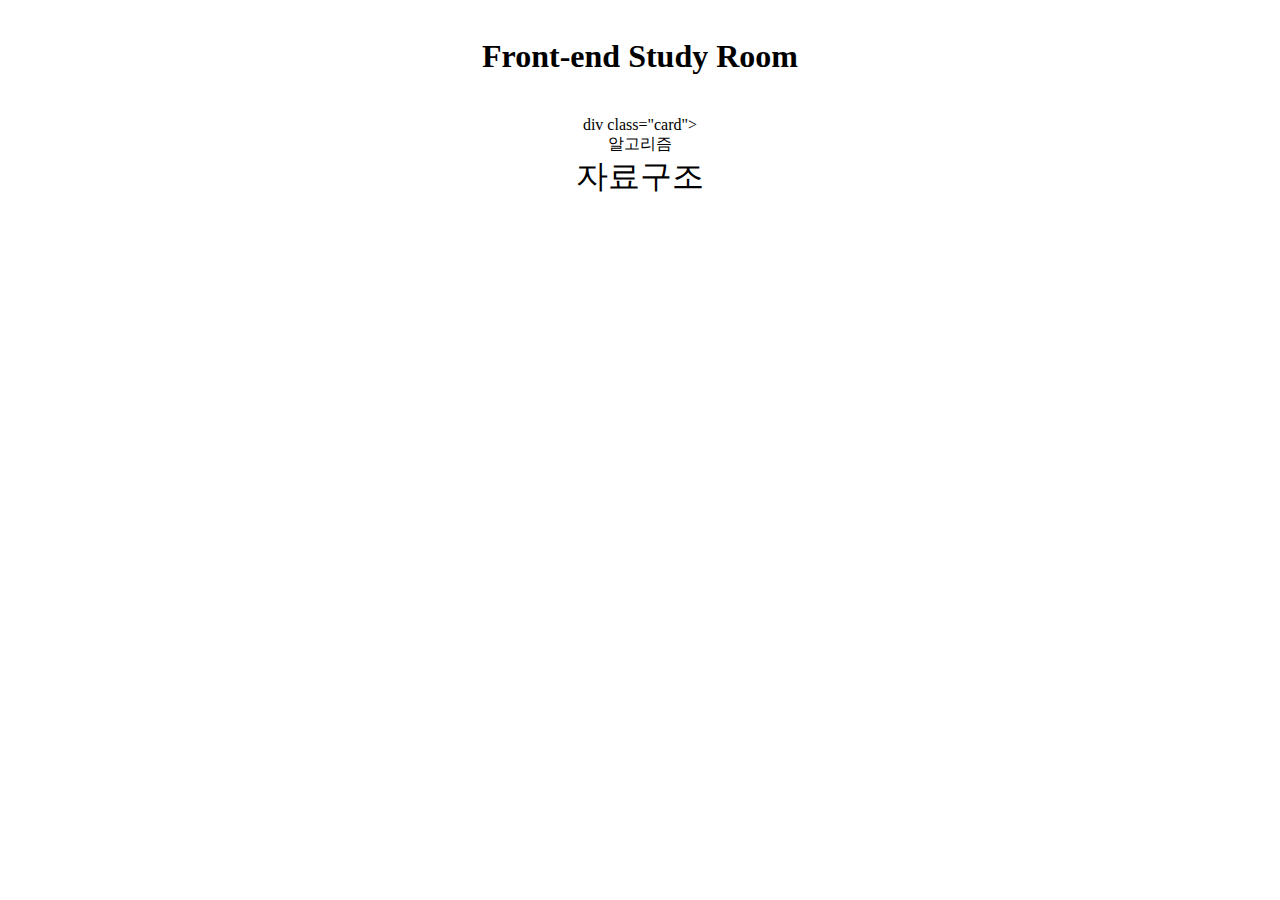
==== index.html @ 804d4dee "init" ====
<!DOCTYPE html>
<html lang="en">
    <head>
        <meta charset="utf-8" />
        <meta name="viewport" content="width=device-width, initial-scale=1" />

        <link href="https://cdn.jsdelivr.net/npm/bootstrap@5.0.0-beta1/dist/css/bootstrap.min.css" rel="stylesheet" integrity="sha384-giJF6kkoqNQ00vy+HMDP7azOuL0xtbfIcaT9wjKHr8RbDVddVHyTfAAsrekwKmP1" crossorigin="anonymous">
        <link rel="stylesheet" href="index.css">
        
        <script type="text/javascript">

            const onClickAlgorithm = () => {
                location.href = 'algorithm/algorithm.html';
            };

            const onClickDataStructure = () => {
                location.href = 'dataStructure/dataStructure.html';
            };
        </script>
    </head>
    <body>
        <div class="container-fluid">
            <h1 class="display-1">Front-end Study Room</h1>

            <div class="blank"></div>
            
            <div class="container-sm">
                <div class="row justify-content-center">
                    <div class="col-4">
                        div class="card">
                            <div class="card-body" onclick="onClickAlgorithm()">
                                알고리즘
                            </div>
                        </div>
                        <div class="card">
                            <div class="card-body" onclick="onClickDataStructure()">
                                자료구조
                            </div>
                        </div>
                    </div>
                </div>   
            </div>
            
        </div>
    </body>
</html>
---- index.css ----
body {
  text-align: center;
  margin: 3vw;
}

.blank {
  height: 1.5vw;
}

.card {
  font-size: 2.5vw;
}

.card:hover {
  background-color: green;
  color: white;
  cursor: pointer;
}

.result-area {
  min-height: 10vw;
  align-content: center;
}

.code-area {
  text-align: left;
  word-break: break-all;
  word-wrap: break-word;
  white-space: pre-line;
}
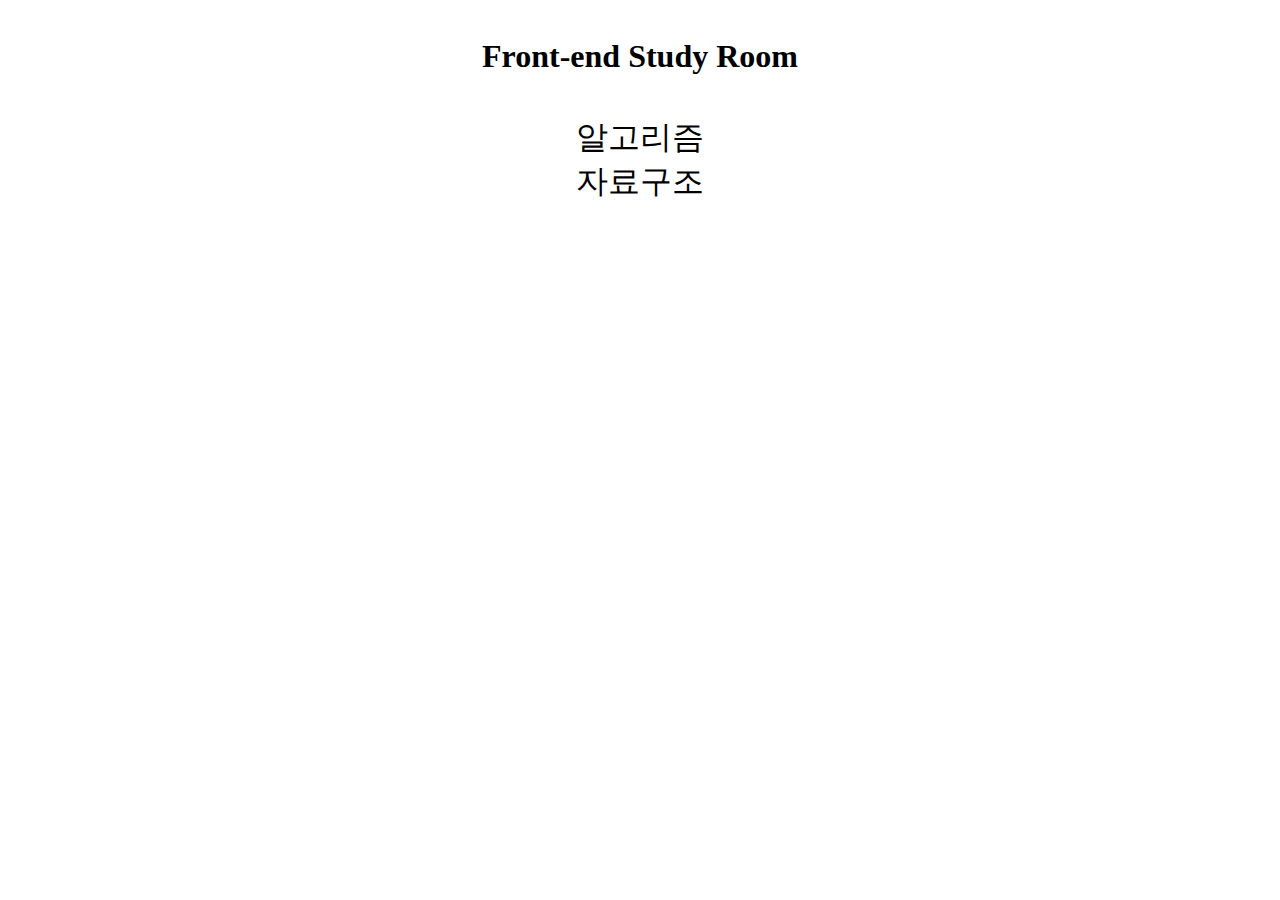
==== commit 0a77b36d: "correct index page" ====
--- a/index.html
+++ b/index.html
@@ -27,7 +27,7 @@
             <div class="container-sm">
                 <div class="row justify-content-center">
                     <div class="col-4">
-                        div class="card">
+                        <div class="card">
                             <div class="card-body" onclick="onClickAlgorithm()">
                                 알고리즘
                             </div>
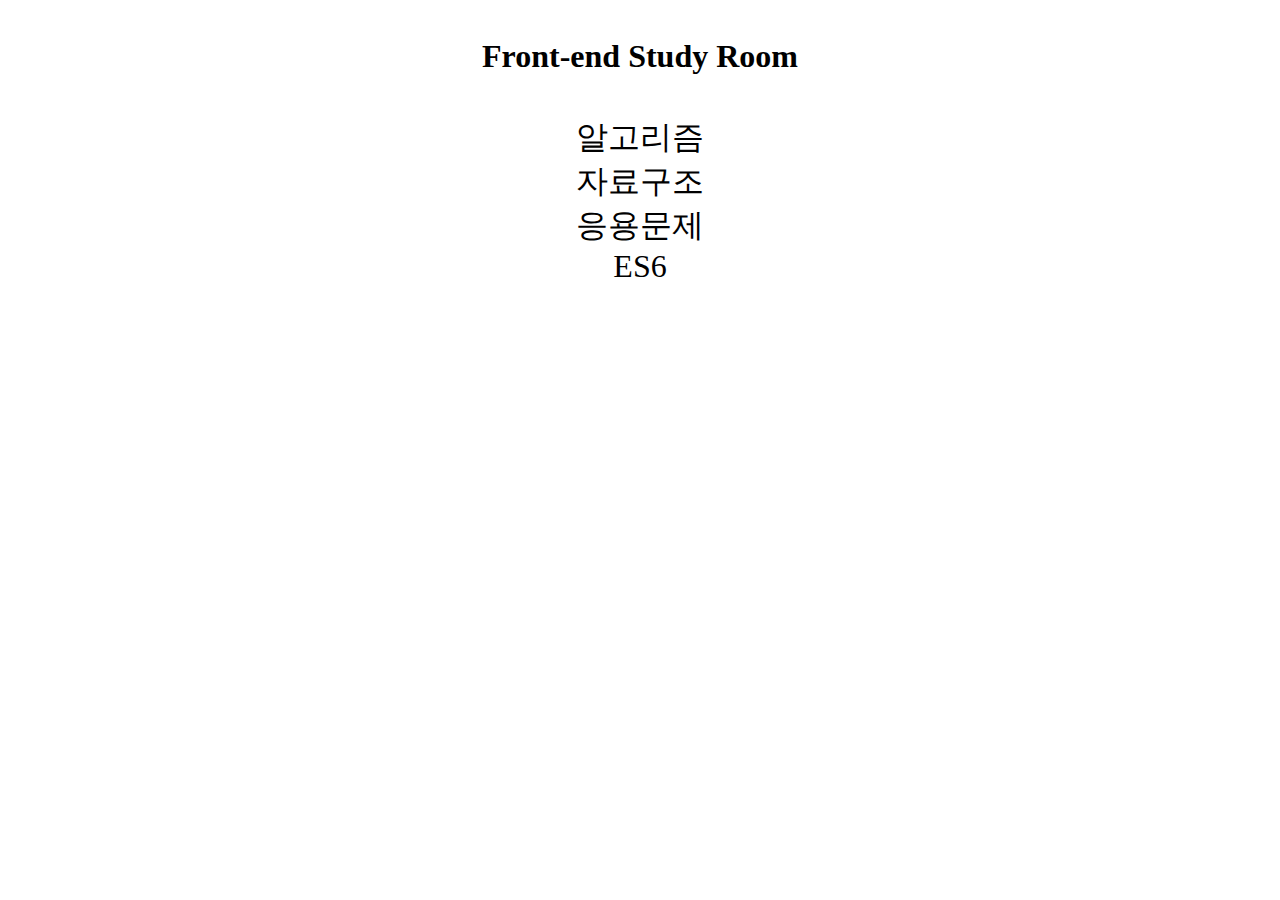
==== commit 0a71936c: "add a solution" ====
--- a/index.html
+++ b/index.html
@@ -8,13 +8,16 @@
         <link rel="stylesheet" href="index.css">
         
         <script type="text/javascript">
-
             const onClickAlgorithm = () => {
                 location.href = 'algorithm/algorithm.html';
             };
 
             const onClickDataStructure = () => {
                 location.href = 'dataStructure/dataStructure.html';
+            };
+
+            const onClickCodingTest = () => {
+                location.href = 'codingTest/codingTest.html';
             };
         </script>
     </head>
@@ -25,20 +28,38 @@
             <div class="blank"></div>
             
             <div class="container-sm">
-                <div class="row justify-content-center">
-                    <div class="col-4">
-                        <div class="card">
-                            <div class="card-body" onclick="onClickAlgorithm()">
-                                알고리즘
-                            </div>
+                <div class="row">
+                    <div class="col-sm-6">
+                      <div class="card">
+                        <div class="card-body" onclick="onClickAlgorithm()">
+                            알고리즘
                         </div>
-                        <div class="card">
-                            <div class="card-body" onclick="onClickDataStructure()">
-                                자료구조
-                            </div>
+                      </div>
+                    </div>
+                    <div class="col-sm-6">
+                      <div class="card">
+                        <div class="card-body" onclick="onClickDataStructure()">
+                            자료구조
                         </div>
+                      </div>
                     </div>
-                </div>   
+                  </div>
+                  <div class="row">
+                    <div class="col-sm-6">
+                      <div class="card">
+                        <div class="card-body" onclick="onClickCodingTest()">
+                            응용문제
+                        </div>
+                      </div>
+                    </div>
+                    <div class="col-sm-6">
+                      <div class="card">
+                        <div class="card-body" onclick="onClickDataStructure()">
+                            ES6
+                        </div>
+                      </div>
+                    </div>
+                </div>
             </div>
             
         </div>
--- a/index.css
+++ b/index.css
@@ -28,3 +28,19 @@
   word-wrap: break-word;
   white-space: pre-line;
 }
+
+.link {
+  cursor: pointer;
+  color: green;
+  font-size: 3vw;
+}
+
+.text-align-left {
+  text-align: left;
+}
+
+.detail-area {
+  min-height: 10vw;
+  align-content: center;
+  padding: 1vw;
+}
